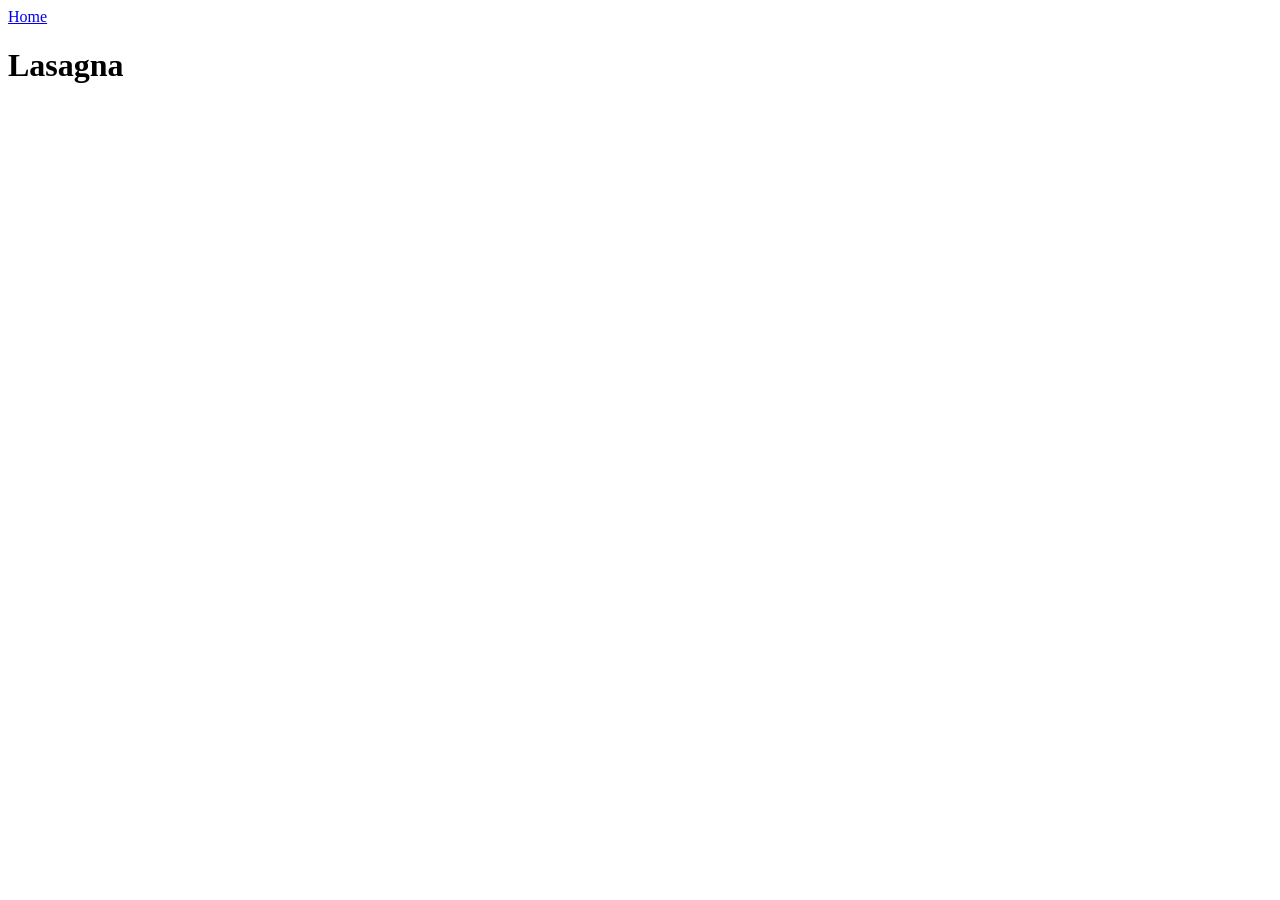
==== recipes/lasagna.html @ 4cce8fb3 "Add lasagna recipe" ====
<!DOCTYPE html>
<html lang="en">
<head>
    <meta charset="UTF-8">
    <meta name="viewport" content="width=device-width, initial-scale=1.0">
    <title>Odin Recipes</title>
</head>
<body>
    <a href="../index.html">Home</a>
    <h1>Lasagna</h1>
</body>
</html>
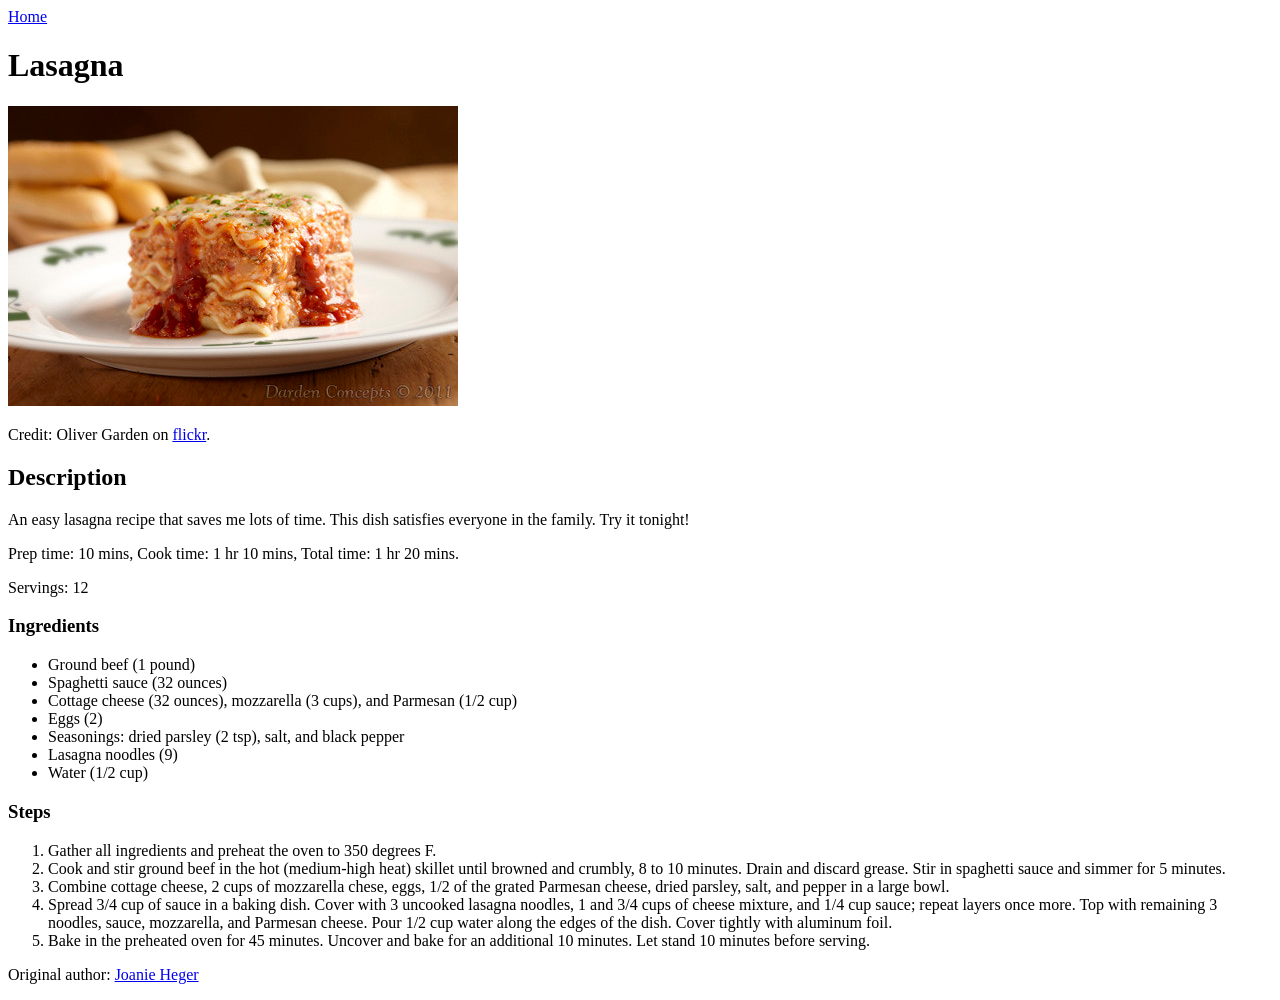
==== commit 56cf37ce: "Add contents of lasagna recipe" ====
--- a/recipes/lasagna.html
+++ b/recipes/lasagna.html
@@ -8,5 +8,40 @@
 <body>
     <a href="../index.html">Home</a>
     <h1>Lasagna</h1>
+    <img src="../images/lasagna.jpg" alt="Delicious lasagna">
+    <p>Credit: Oliver Garden on <a href="https://www.flickr.com/photos/62438482@N07/5684794885">flickr</a>.</p>
+    
+    <h2>Description</h2>
+    <p>
+        An easy lasagna recipe that saves me lots of time. This dish satisfies everyone in the family. Try it tonight!
+    </p>
+    <p>
+        Prep time: 10 mins, Cook time: 1 hr 10 mins, Total time: 1 hr 20 mins.
+    </p>
+    <p>
+        Servings: 12
+    </p>
+    
+    <h3>Ingredients</h3>
+    <ul>
+        <li>Ground beef (1 pound)</li>
+        <li>Spaghetti sauce (32 ounces)</li>
+        <li>Cottage cheese (32 ounces), mozzarella (3 cups), and Parmesan (1/2 cup)</li>
+        <li>Eggs (2)</li>
+        <li>Seasonings: dried parsley (2 tsp), salt, and black pepper</li>
+        <li>Lasagna noodles (9)</li>
+        <li>Water (1/2 cup)</li>
+    </ul>
+
+    <h3>Steps</h3>
+    <ol>
+        <li>Gather all ingredients and preheat the oven to 350 degrees F.</li>
+        <li>Cook and stir ground beef in the hot (medium-high heat) skillet until browned and crumbly, 8 to 10 minutes. Drain and discard grease. Stir in spaghetti sauce and simmer for 5 minutes.</li>
+        <li>Combine cottage cheese, 2 cups of mozzarella chese, eggs, 1/2 of the grated Parmesan cheese, dried parsley, salt, and pepper in a large bowl.</li>
+        <li>Spread 3/4 cup of sauce in a baking dish. Cover with 3 uncooked lasagna noodles, 1 and 3/4 cups of cheese mixture, and 1/4 cup sauce; repeat layers once more. Top with remaining 3 noodles, sauce, mozzarella, and Parmesan cheese. Pour 1/2 cup water along the edges of the dish. Cover tightly with aluminum foil.</li>
+        <li>Bake in the preheated oven for 45 minutes. Uncover and bake for an additional 10 minutes. Let stand 10 minutes before serving.</li>
+    </ol>
+
+    <p>Original author: <a href="https://www.allrecipes.com/recipe/12011/easy-lasagna-ii/" target="_blank" rel="noreferrer">Joanie Heger</a></p>
 </body>
 </html>
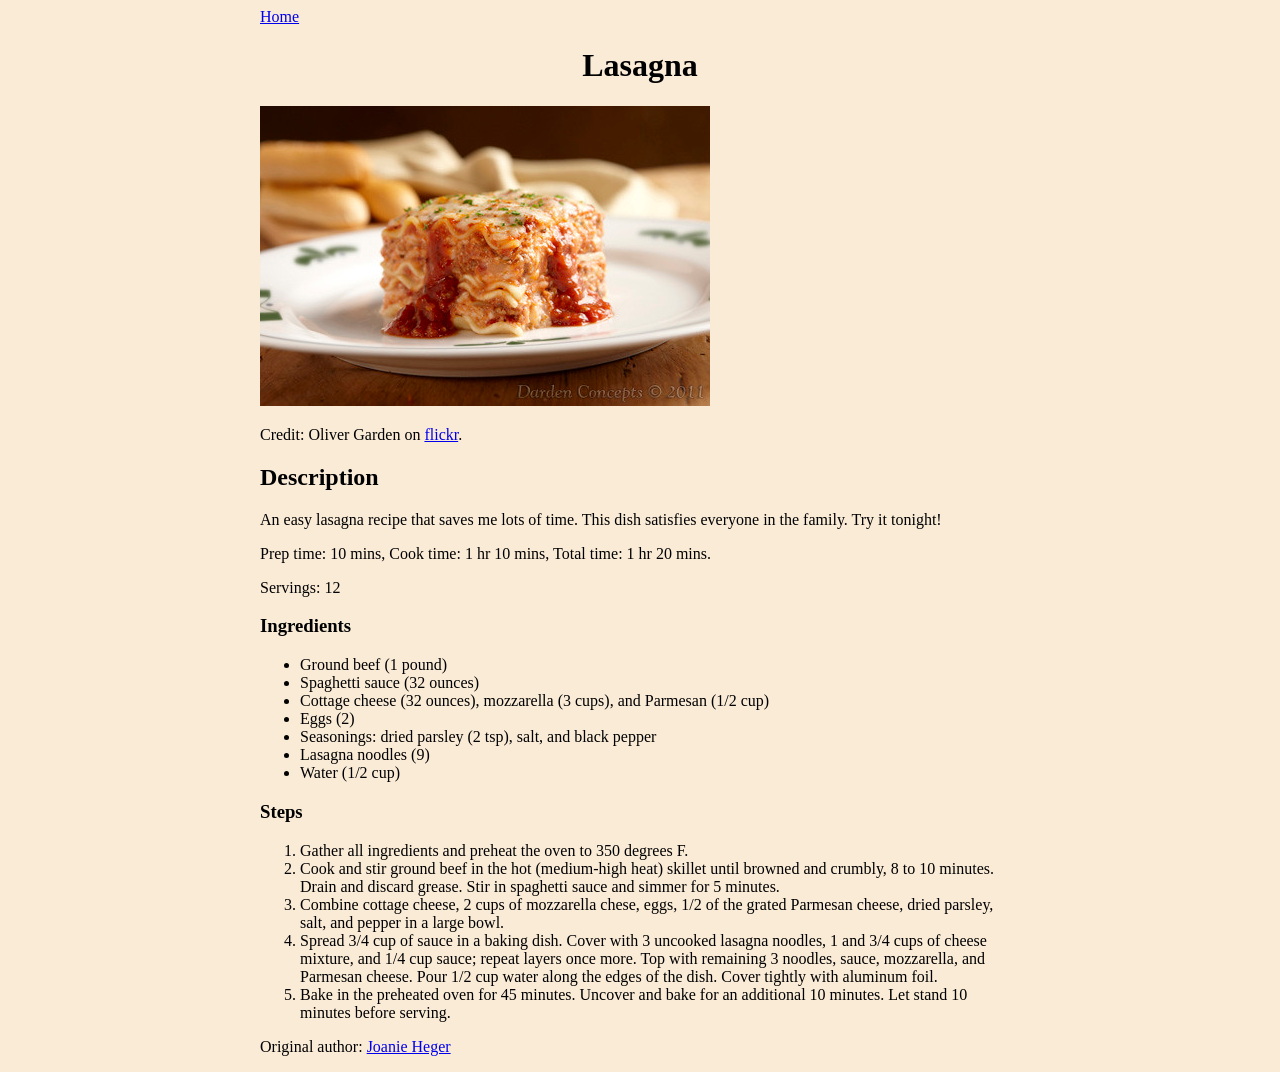
==== commit 873dd9e0: "Add default styles" ====
--- a/recipes/lasagna.html
+++ b/recipes/lasagna.html
@@ -4,44 +4,45 @@
     <meta charset="UTF-8">
     <meta name="viewport" content="width=device-width, initial-scale=1.0">
     <title>Odin Recipes</title>
+    <link rel="stylesheet" href="../base.css">
 </head>
 <body>
-    <a href="../index.html">Home</a>
-    <h1>Lasagna</h1>
-    <img src="../images/lasagna.jpg" alt="Delicious lasagna">
-    <p>Credit: Oliver Garden on <a href="https://www.flickr.com/photos/62438482@N07/5684794885">flickr</a>.</p>
-    
-    <h2>Description</h2>
-    <p>
-        An easy lasagna recipe that saves me lots of time. This dish satisfies everyone in the family. Try it tonight!
-    </p>
-    <p>
-        Prep time: 10 mins, Cook time: 1 hr 10 mins, Total time: 1 hr 20 mins.
-    </p>
-    <p>
-        Servings: 12
-    </p>
-    
-    <h3>Ingredients</h3>
-    <ul>
-        <li>Ground beef (1 pound)</li>
-        <li>Spaghetti sauce (32 ounces)</li>
-        <li>Cottage cheese (32 ounces), mozzarella (3 cups), and Parmesan (1/2 cup)</li>
-        <li>Eggs (2)</li>
-        <li>Seasonings: dried parsley (2 tsp), salt, and black pepper</li>
-        <li>Lasagna noodles (9)</li>
-        <li>Water (1/2 cup)</li>
-    </ul>
-
-    <h3>Steps</h3>
-    <ol>
-        <li>Gather all ingredients and preheat the oven to 350 degrees F.</li>
-        <li>Cook and stir ground beef in the hot (medium-high heat) skillet until browned and crumbly, 8 to 10 minutes. Drain and discard grease. Stir in spaghetti sauce and simmer for 5 minutes.</li>
-        <li>Combine cottage cheese, 2 cups of mozzarella chese, eggs, 1/2 of the grated Parmesan cheese, dried parsley, salt, and pepper in a large bowl.</li>
-        <li>Spread 3/4 cup of sauce in a baking dish. Cover with 3 uncooked lasagna noodles, 1 and 3/4 cups of cheese mixture, and 1/4 cup sauce; repeat layers once more. Top with remaining 3 noodles, sauce, mozzarella, and Parmesan cheese. Pour 1/2 cup water along the edges of the dish. Cover tightly with aluminum foil.</li>
-        <li>Bake in the preheated oven for 45 minutes. Uncover and bake for an additional 10 minutes. Let stand 10 minutes before serving.</li>
-    </ol>
-
-    <p>Original author: <a href="https://www.allrecipes.com/recipe/12011/easy-lasagna-ii/" target="_blank" rel="noreferrer">Joanie Heger</a></p>
+    <div class="main">
+        <a href="../index.html">Home</a>
+        <h1>Lasagna</h1>
+        <img src="../images/lasagna.jpg" alt="Delicious lasagna">
+        <p>Credit: Oliver Garden on <a href="https://www.flickr.com/photos/62438482@N07/5684794885" target="_blank" rel="noreferrer">flickr</a>.</p>
+        
+        <h2>Description</h2>
+        <p>
+            An easy lasagna recipe that saves me lots of time. This dish satisfies everyone in the family. Try it tonight!
+        </p>
+        <p>
+            Prep time: 10 mins, Cook time: 1 hr 10 mins, Total time: 1 hr 20 mins.
+        </p>
+        <p>
+            Servings: 12
+        </p>
+        
+        <h3>Ingredients</h3>
+        <ul>
+            <li>Ground beef (1 pound)</li>
+            <li>Spaghetti sauce (32 ounces)</li>
+            <li>Cottage cheese (32 ounces), mozzarella (3 cups), and Parmesan (1/2 cup)</li>
+            <li>Eggs (2)</li>
+            <li>Seasonings: dried parsley (2 tsp), salt, and black pepper</li>
+            <li>Lasagna noodles (9)</li>
+            <li>Water (1/2 cup)</li>
+        </ul>
+        <h3>Steps</h3>
+        <ol>
+            <li>Gather all ingredients and preheat the oven to 350 degrees F.</li>
+            <li>Cook and stir ground beef in the hot (medium-high heat) skillet until browned and crumbly, 8 to 10 minutes. Drain and discard grease. Stir in spaghetti sauce and simmer for 5 minutes.</li>
+            <li>Combine cottage cheese, 2 cups of mozzarella chese, eggs, 1/2 of the grated Parmesan cheese, dried parsley, salt, and pepper in a large bowl.</li>
+            <li>Spread 3/4 cup of sauce in a baking dish. Cover with 3 uncooked lasagna noodles, 1 and 3/4 cups of cheese mixture, and 1/4 cup sauce; repeat layers once more. Top with remaining 3 noodles, sauce, mozzarella, and Parmesan cheese. Pour 1/2 cup water along the edges of the dish. Cover tightly with aluminum foil.</li>
+            <li>Bake in the preheated oven for 45 minutes. Uncover and bake for an additional 10 minutes. Let stand 10 minutes before serving.</li>
+        </ol>
+        <p>Original author: <a href="https://www.allrecipes.com/recipe/12011/easy-lasagna-ii/" target="_blank" rel="noreferrer">Joanie Heger</a></p>
+    </div>
 </body>
 </html>
--- a/base.css
+++ b/base.css
@@ -0,0 +1,21 @@
+html {
+    box-sizing: border-box;
+    font-family: Georgia, serif;
+}
+
+* {
+    box-sizing: inherit;
+}
+
+body {
+    background-color: antiquewhite;
+}
+
+.main {
+    width: 760px;
+    margin: auto;
+}
+
+.main h1 {
+    text-align: center;
+}
